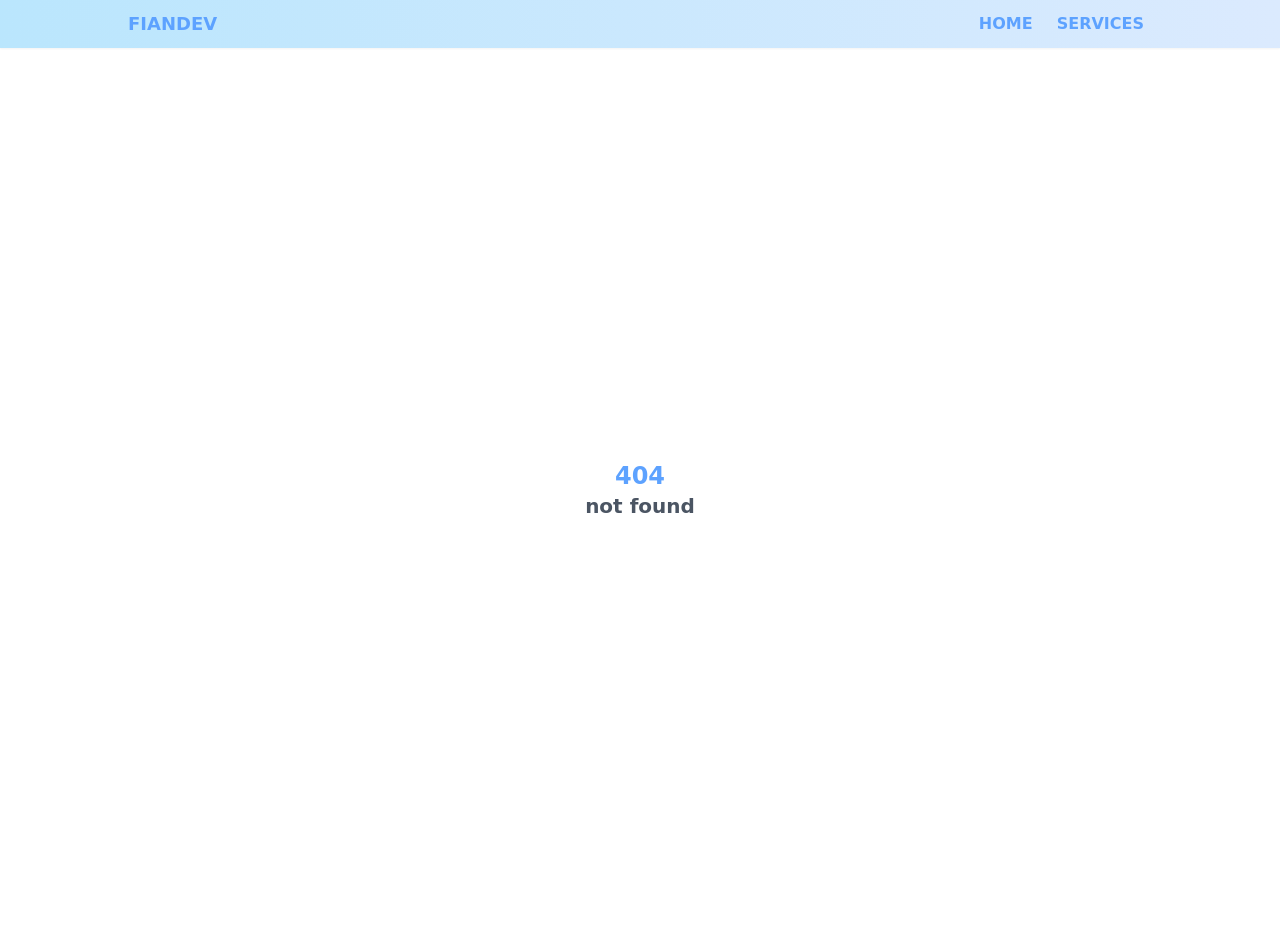
==== index.html @ 85197403 "mwhehe" ====
<!DOCTYPE html>
<html lang="en">
  <head>
    <!-- Google SEO  -->
    <meta name="google-site-verification" content="6JyPQefQInzqKGO1cXqAmDMa7gPZoqFRdjIDSyFkRo8" />

    <!-- Google Tag Manager -->
    <script>(function(w,d,s,l,i){w[l]=w[l]||[];w[l].push({'gtm.start':
    new Date().getTime(),event:'gtm.js'});var f=d.getElementsByTagName(s)[0],
    j=d.createElement(s),dl=l!='dataLayer'?'&l='+l:'';j.async=true;j.src=
    'https://www.googletagmanager.com/gtm.js?id='+i+dl;f.parentNode.insertBefore(j,f);
    })(window,document,'script','dataLayer','GTM-PNHKC77');</script>
    
    <!-- Google tag (gtag.js) -->
    <script async src="https://www.googletagmanager.com/gtag/js?id=G-BK7BMLEF6V"></script>
    <script>
      window.dataLayer = window.dataLayer || [];
      function gtag(){dataLayer.push(arguments);}
      gtag('js', new Date());
    
      gtag('config', 'G-BK7BMLEF6V');
    </script>
    <!-- Primary Meta Tags -->
    <meta charset="utf-8" />
    <meta name="viewport" content="width=device-width, initial-scale=1" />
    <meta name="theme-color" content="#067aff" />
    <meta name="msapplication-navbutton-color" content="#067aff">
    <meta name="apple-mobile-web-app-status-bar-style" content="#067aff">
    <meta name="google" content="nositelinkssearchbox" />
    
    <meta name="keywords" content="fiandev, portfolio, frontend, backend, web developer, developer, coder, programmer, freelancer, Fian">
    <meta name="robots" content="index, follow">
    <meta http-equiv="Content-Type" content="text/html; charset=utf-8">
    <meta name="language" content="english">
    <meta name="revisit-after" content=" days">
    <meta name="author" content="fiandev">
    <meta name="hostname" content="vercel.app">
    <meta name="description" content="Hi everyone, I'm Fian junior software engineer and fullstack web developer from Indonesia 🇮🇩, I'm very interested in the world of programming, my favorite language is javascript, Python, And PHP.">
    
    <!-- Open Graph / Facebook -->
    <meta property="og:site_name" content="fiandev portfolio">
    <meta property="og:title" content="fiandev portfolio">
    <meta property="og:type" content="website">
    <meta property="og:url" content="https://fiandev.vercel.app/">
    
    <!-- Facebook Meta Tags -->
    <meta property="og:description" content="Hi everyone, I'm Fian junior software engineer and fullstack web developer from Indonesia 🇮🇩, I'm very interested in the world of programming, my favorite language is javascript, Python, And PHP.">
    <meta property="og:image" content="https://fiandev.vercel.app/graph.png">
  
    <!-- Twitter Meta Tags -->
    <meta name="twitter:card" content="summary_large_image">
    <meta property="twitter:domain" content="fiandev.vercel.app">
    <meta property="twitter:url" content="https://fiandev.vercel.app">
    <meta name="twitter:title" content="fiandev portfolio">
    <meta name="twitter:description" content="Hi everyone, I'm Fian junior software engineer and fullstack web developer from Indonesia 🇮🇩, I'm very interested in the world of programming, my favorite language is javascript, Python, And PHP.">
    <meta name="twitter:image" content="https://fiandev.vercel.app/graph.png">
  
    <!-- Meta Tags Generated via https://www.opengraph.xyz -->
    <meta property="og:image:secure_url" content="https://fiandev.vercel.app/graph.png">
    <meta property="og:image:alt" content="fiandev photo's">
    <meta property="article:section" content="portfolio">
    <meta property="article:author" content="fiandev">
    <meta property="article:tag" content="fiandev">
    
    <!-- Preconnect -->
    <link rel="preconnect" href="https://www.google.com" crossorigin>
    <link rel="preconnect" href="https://fonts.google.com" crossorigin>
  
    <link rel="preconnect" href="https://www.google-analytics.com" crossorigin>
    <link rel="preconnect" href="https://www.googletagmanager.com" crossorigin>
    <link rel="preconnect" href="https://stats-g-doubleclick.net" crossorigin>
    
    <link rel="dns-prefetch" href="https://www.google-analytics.com">
    <link rel="dns-prefetch" href="https://www.google.com">
    
    <link rel="canonical" href="https://fiandev.vercel.app/">
    <link rel="search" type="application/opensearchdescription+xml" href="/opensearch.xml" title="fiandev portfolio">
  
    <!-- Icons -->
    <link rel="apple-touch-icon" sizes="180x180" href="/apple-touch-icon.png">
    <link rel="icon" type="image/png" sizes="32x32" href="/favicon-32x32.png">
    <link rel="icon" type="image/png" sizes="16x16" href="/favicon-16x16.png">
    
    <!-- itemprop -->
    <meta itemprop="image" content="https://fiandev.vercel.app/graph.png">
    <meta itemprop="name" content="fiandev portfolio">
    
    <!-- Manifest -->
    <link rel="manifest" href="/manifest.json" />
    
    <!-- Title -->
    <title>fiandev portfolio</title>
    <script type="module" crossorigin src="/assets/index-4e263908.js"></script>
    <link rel="stylesheet" href="/assets/index-3f063b8d.css">
  </head>
  <body>
    <noscript>You need to enable JavaScript to run this app.</noscript>
    <div id="root"></div>
    
  </body>
</html>
---- assets/index-3f063b8d.css ----
*,:before,:after{box-sizing:border-box;border-width:0;border-style:solid;border-color:#e5e7eb}:before,:after{--tw-content: ""}html{line-height:1.5;-webkit-text-size-adjust:100%;tab-size:4;font-family:ui-sans-serif,system-ui,-apple-system,BlinkMacSystemFont,Segoe UI,Roboto,Helvetica Neue,Arial,Noto Sans,sans-serif,"Apple Color Emoji","Segoe UI Emoji",Segoe UI Symbol,"Noto Color Emoji";-webkit-font-feature-settings:normal;font-feature-settings:normal}body{margin:0;line-height:inherit}hr{height:0;color:inherit;border-top-width:1px}abbr:where([title]){-webkit-text-decoration:underline dotted;text-decoration:underline dotted}h1,h2,h3,h4,h5,h6{font-size:inherit;font-weight:inherit}a{color:inherit;text-decoration:inherit}b,strong{font-weight:bolder}code,kbd,samp,pre{font-family:ui-monospace,SFMono-Regular,Menlo,Monaco,Consolas,Liberation Mono,Courier New,monospace;font-size:1em}small{font-size:80%}sub,sup{font-size:75%;line-height:0;position:relative;vertical-align:baseline}sub{bottom:-.25em}sup{top:-.5em}table{text-indent:0;border-color:inherit;border-collapse:collapse}button,input,optgroup,select,textarea{font-family:inherit;font-size:100%;font-weight:inherit;line-height:inherit;color:inherit;margin:0;padding:0}button,select{text-transform:none}button,[type=button],[type=reset],[type=submit]{-webkit-appearance:button;background-color:transparent;background-image:none}:-moz-focusring{outline:auto}:-moz-ui-invalid{box-shadow:none}progress{vertical-align:baseline}::-webkit-inner-spin-button,::-webkit-outer-spin-button{height:auto}[type=search]{-webkit-appearance:textfield;outline-offset:-2px}::-webkit-search-decoration{-webkit-appearance:none}::-webkit-file-upload-button{-webkit-appearance:button;font:inherit}summary{display:list-item}blockquote,dl,dd,h1,h2,h3,h4,h5,h6,hr,figure,p,pre{margin:0}fieldset{margin:0;padding:0}legend{padding:0}ol,ul,menu{list-style:none;margin:0;padding:0}textarea{resize:vertical}input::-webkit-input-placeholder,textarea::-webkit-input-placeholder{opacity:1;color:#9ca3af}input::placeholder,textarea::placeholder{opacity:1;color:#9ca3af}button,[role=button]{cursor:pointer}:disabled{cursor:default}img,svg,video,canvas,audio,iframe,embed,object{display:block;vertical-align:middle}img,video{max-width:100%;height:auto}[hidden]{display:none}.nav-link{border-radius:.375rem;--tw-bg-opacity: 1;background-color:rgb(224 242 254 / var(--tw-bg-opacity));background-color:transparent;--tw-text-opacity: 1;color:rgb(93 162 255 / var(--tw-text-opacity))}.dark .nav-link{background-color:transparent;--tw-text-opacity: 1;color:rgb(241 245 249 / var(--tw-text-opacity))}.nav-link:hover{--tw-text-opacity: 1;color:rgb(7 89 133 / var(--tw-text-opacity))}.dark .nav-link:hover{--tw-text-opacity: 1;color:rgb(241 245 249 / var(--tw-text-opacity))}.nav-link-active{border-radius:.375rem;--tw-text-opacity: 1;color:rgb(7 89 133 / var(--tw-text-opacity))}.dark .nav-link-active{--tw-bg-opacity: 1;background-color:rgb(56 189 248 / var(--tw-bg-opacity));--tw-text-opacity: 1;color:rgb(241 245 249 / var(--tw-text-opacity))}.dark .nav-link-active:hover{--tw-text-opacity: 1;color:rgb(241 245 249 / var(--tw-text-opacity))}*,:before,:after{--tw-border-spacing-x: 0;--tw-border-spacing-y: 0;--tw-translate-x: 0;--tw-translate-y: 0;--tw-rotate: 0;--tw-skew-x: 0;--tw-skew-y: 0;--tw-scale-x: 1;--tw-scale-y: 1;--tw-pan-x: ;--tw-pan-y: ;--tw-pinch-zoom: ;--tw-scroll-snap-strictness: proximity;--tw-ordinal: ;--tw-slashed-zero: ;--tw-numeric-figure: ;--tw-numeric-spacing: ;--tw-numeric-fraction: ;--tw-ring-inset: ;--tw-ring-offset-width: 0px;--tw-ring-offset-color: #fff;--tw-ring-color: rgb(59 130 246 / .5);--tw-ring-offset-shadow: 0 0 #0000;--tw-ring-shadow: 0 0 #0000;--tw-shadow: 0 0 #0000;--tw-shadow-colored: 0 0 #0000;--tw-blur: ;--tw-brightness: ;--tw-contrast: ;--tw-grayscale: ;--tw-hue-rotate: ;--tw-invert: ;--tw-saturate: ;--tw-sepia: ;--tw-drop-shadow: ;--tw-backdrop-blur: ;--tw-backdrop-brightness: ;--tw-backdrop-contrast: ;--tw-backdrop-grayscale: ;--tw-backdrop-hue-rotate: ;--tw-backdrop-invert: ;--tw-backdrop-opacity: ;--tw-backdrop-saturate: ;--tw-backdrop-sepia: }::-webkit-backdrop{--tw-border-spacing-x: 0;--tw-border-spacing-y: 0;--tw-translate-x: 0;--tw-translate-y: 0;--tw-rotate: 0;--tw-skew-x: 0;--tw-skew-y: 0;--tw-scale-x: 1;--tw-scale-y: 1;--tw-pan-x: ;--tw-pan-y: ;--tw-pinch-zoom: ;--tw-scroll-snap-strictness: proximity;--tw-ordinal: ;--tw-slashed-zero: ;--tw-numeric-figure: ;--tw-numeric-spacing: ;--tw-numeric-fraction: ;--tw-ring-inset: ;--tw-ring-offset-width: 0px;--tw-ring-offset-color: #fff;--tw-ring-color: rgb(59 130 246 / .5);--tw-ring-offset-shadow: 0 0 #0000;--tw-ring-shadow: 0 0 #0000;--tw-shadow: 0 0 #0000;--tw-shadow-colored: 0 0 #0000;--tw-blur: ;--tw-brightness: ;--tw-contrast: ;--tw-grayscale: ;--tw-hue-rotate: ;--tw-invert: ;--tw-saturate: ;--tw-sepia: ;--tw-drop-shadow: ;--tw-backdrop-blur: ;--tw-backdrop-brightness: ;--tw-backdrop-contrast: ;--tw-backdrop-grayscale: ;--tw-backdrop-hue-rotate: ;--tw-backdrop-invert: ;--tw-backdrop-opacity: ;--tw-backdrop-saturate: ;--tw-backdrop-sepia: }::backdrop{--tw-border-spacing-x: 0;--tw-border-spacing-y: 0;--tw-translate-x: 0;--tw-translate-y: 0;--tw-rotate: 0;--tw-skew-x: 0;--tw-skew-y: 0;--tw-scale-x: 1;--tw-scale-y: 1;--tw-pan-x: ;--tw-pan-y: ;--tw-pinch-zoom: ;--tw-scroll-snap-strictness: proximity;--tw-ordinal: ;--tw-slashed-zero: ;--tw-numeric-figure: ;--tw-numeric-spacing: ;--tw-numeric-fraction: ;--tw-ring-inset: ;--tw-ring-offset-width: 0px;--tw-ring-offset-color: #fff;--tw-ring-color: rgb(59 130 246 / .5);--tw-ring-offset-shadow: 0 0 #0000;--tw-ring-shadow: 0 0 #0000;--tw-shadow: 0 0 #0000;--tw-shadow-colored: 0 0 #0000;--tw-blur: ;--tw-brightness: ;--tw-contrast: ;--tw-grayscale: ;--tw-hue-rotate: ;--tw-invert: ;--tw-saturate: ;--tw-sepia: ;--tw-drop-shadow: ;--tw-backdrop-blur: ;--tw-backdrop-brightness: ;--tw-backdrop-contrast: ;--tw-backdrop-grayscale: ;--tw-backdrop-hue-rotate: ;--tw-backdrop-invert: ;--tw-backdrop-opacity: ;--tw-backdrop-saturate: ;--tw-backdrop-sepia: }.container{width:100%}@media (min-width: 640px){.container{max-width:640px}}@media (min-width: 768px){.container{max-width:768px}}@media (min-width: 1024px){.container{max-width:1024px}}@media (min-width: 1280px){.container{max-width:1280px}}@media (min-width: 1536px){.container{max-width:1536px}}.fixed{position:fixed}.absolute{position:absolute}.relative{position:relative}.inset-0{top:0px;right:0px;bottom:0px;left:0px}.inset-x-0{left:0px;right:0px}.bottom-0{bottom:0px}.bottom-2{bottom:.5rem}.right-2{right:.5rem}.top-0{top:0px}.z-10{z-index:10}.z-20{z-index:20}.z-\[999\]{z-index:999}.m-0{margin:0}.mx-4{margin-left:1rem;margin-right:1rem}.my-0{margin-top:0;margin-bottom:0}.block{display:block}.inline-block{display:inline-block}.inline{display:inline}.flex{display:flex}.grid{display:grid}.hidden{display:none}.h-0{height:0px}.h-0\.5{height:.125rem}.h-12{height:3rem}.h-24{height:6rem}.h-36{height:9rem}.h-4{height:1rem}.h-40{height:10rem}.h-48{height:12rem}.h-5{height:1.25rem}.h-6{height:1.5rem}.h-64{height:16rem}.h-72{height:18rem}.h-8{height:2rem}.h-fit{height:-webkit-fit-content;height:-moz-fit-content;height:fit-content}.h-full{height:100%}.h-max{height:-webkit-max-content;height:max-content}.h-screen{height:100vh}.max-h-0{max-height:0px}.max-h-12{max-height:3rem}.max-h-48{max-height:12rem}.max-h-6{max-height:1.5rem}.max-h-fit{max-height:-webkit-fit-content;max-height:-moz-fit-content;max-height:fit-content}.min-h-\[40vh\]{min-height:40vh}.min-h-screen{min-height:100vh}.w-12{width:3rem}.w-24{width:6rem}.w-28{width:7rem}.w-4{width:1rem}.w-48{width:12rem}.w-5{width:1.25rem}.w-52{width:13rem}.w-6{width:1.5rem}.w-8{width:2rem}.w-fit{width:-webkit-fit-content;width:-moz-fit-content;width:fit-content}.w-full{width:100%}.w-max{width:-webkit-max-content;width:max-content}.w-screen{width:100vw}.max-w-fit{max-width:-webkit-fit-content;max-width:-moz-fit-content;max-width:fit-content}.flex-shrink-0,.shrink-0{flex-shrink:0}.origin-bottom-left{-webkit-transform-origin:bottom left;transform-origin:bottom left}.origin-center{-webkit-transform-origin:center;transform-origin:center}.origin-top-left{-webkit-transform-origin:top left;transform-origin:top left}.rotate-180{--tw-rotate: 180deg;-webkit-transform:translate(var(--tw-translate-x),var(--tw-translate-y)) rotate(var(--tw-rotate)) skewX(var(--tw-skew-x)) skewY(var(--tw-skew-y)) scaleX(var(--tw-scale-x)) scaleY(var(--tw-scale-y));transform:translate(var(--tw-translate-x),var(--tw-translate-y)) rotate(var(--tw-rotate)) skew(var(--tw-skew-x)) skewY(var(--tw-skew-y)) scaleX(var(--tw-scale-x)) scaleY(var(--tw-scale-y))}.rotate-45{--tw-rotate: 45deg;-webkit-transform:translate(var(--tw-translate-x),var(--tw-translate-y)) rotate(var(--tw-rotate)) skewX(var(--tw-skew-x)) skewY(var(--tw-skew-y)) scaleX(var(--tw-scale-x)) scaleY(var(--tw-scale-y));transform:translate(var(--tw-translate-x),var(--tw-translate-y)) rotate(var(--tw-rotate)) skew(var(--tw-skew-x)) skewY(var(--tw-skew-y)) scaleX(var(--tw-scale-x)) scaleY(var(--tw-scale-y))}.rotate-\[-45deg\]{--tw-rotate: -45deg;-webkit-transform:translate(var(--tw-translate-x),var(--tw-translate-y)) rotate(var(--tw-rotate)) skewX(var(--tw-skew-x)) skewY(var(--tw-skew-y)) scaleX(var(--tw-scale-x)) scaleY(var(--tw-scale-y));transform:translate(var(--tw-translate-x),var(--tw-translate-y)) rotate(var(--tw-rotate)) skew(var(--tw-skew-x)) skewY(var(--tw-skew-y)) scaleX(var(--tw-scale-x)) scaleY(var(--tw-scale-y))}.scale-0{--tw-scale-x: 0;--tw-scale-y: 0;-webkit-transform:translate(var(--tw-translate-x),var(--tw-translate-y)) rotate(var(--tw-rotate)) skewX(var(--tw-skew-x)) skewY(var(--tw-skew-y)) scaleX(var(--tw-scale-x)) scaleY(var(--tw-scale-y));transform:translate(var(--tw-translate-x),var(--tw-translate-y)) rotate(var(--tw-rotate)) skew(var(--tw-skew-x)) skewY(var(--tw-skew-y)) scaleX(var(--tw-scale-x)) scaleY(var(--tw-scale-y))}.scale-100{--tw-scale-x: 1;--tw-scale-y: 1;-webkit-transform:translate(var(--tw-translate-x),var(--tw-translate-y)) rotate(var(--tw-rotate)) skewX(var(--tw-skew-x)) skewY(var(--tw-skew-y)) scaleX(var(--tw-scale-x)) scaleY(var(--tw-scale-y));transform:translate(var(--tw-translate-x),var(--tw-translate-y)) rotate(var(--tw-rotate)) skew(var(--tw-skew-x)) skewY(var(--tw-skew-y)) scaleX(var(--tw-scale-x)) scaleY(var(--tw-scale-y))}.scale-y-0{--tw-scale-y: 0;-webkit-transform:translate(var(--tw-translate-x),var(--tw-translate-y)) rotate(var(--tw-rotate)) skewX(var(--tw-skew-x)) skewY(var(--tw-skew-y)) scaleX(var(--tw-scale-x)) scaleY(var(--tw-scale-y));transform:translate(var(--tw-translate-x),var(--tw-translate-y)) rotate(var(--tw-rotate)) skew(var(--tw-skew-x)) skewY(var(--tw-skew-y)) scaleX(var(--tw-scale-x)) scaleY(var(--tw-scale-y))}.transform{-webkit-transform:translate(var(--tw-translate-x),var(--tw-translate-y)) rotate(var(--tw-rotate)) skewX(var(--tw-skew-x)) skewY(var(--tw-skew-y)) scaleX(var(--tw-scale-x)) scaleY(var(--tw-scale-y));transform:translate(var(--tw-translate-x),var(--tw-translate-y)) rotate(var(--tw-rotate)) skew(var(--tw-skew-x)) skewY(var(--tw-skew-y)) scaleX(var(--tw-scale-x)) scaleY(var(--tw-scale-y))}@-webkit-keyframes bounce{0%,to{-webkit-transform:translateY(-25%);transform:translateY(-25%);-webkit-animation-timing-function:cubic-bezier(.8,0,1,1);animation-timing-function:cubic-bezier(.8,0,1,1)}50%{-webkit-transform:none;transform:none;-webkit-animation-timing-function:cubic-bezier(0,0,.2,1);animation-timing-function:cubic-bezier(0,0,.2,1)}}.animate-bounce{-webkit-animation:bounce 1s infinite;animation:bounce 1s infinite}@-webkit-keyframes fadeInLeft{0%{translate:translateX(-60%);opacity:0}to{translate:translate(0);opacity:1}}@keyframes fadeInLeft{0%{translate:translateX(-60%);opacity:0}to{translate:translate(0);opacity:1}}.animate-fadeInLeft{-webkit-animation:fadeInLeft 1s ease-in-out;animation:fadeInLeft 1s ease-in-out}@-webkit-keyframes fadeInRight{0%{translate:translateX(60%);opacity:0}to{translate:translate(0);opacity:1}}@keyframes fadeInRight{0%{translate:translateX(60%);opacity:0}to{translate:translate(0);opacity:1}}.animate-fadeInRight{-webkit-animation:fadeInRight 1s ease-in-out;animation:fadeInRight 1s ease-in-out}.animate-none{-webkit-animation:none;animation:none}@-webkit-keyframes pulse{50%{opacity:.5}}.animate-pulse{-webkit-animation:pulse 2s cubic-bezier(.4,0,.6,1) infinite;animation:pulse 2s cubic-bezier(.4,0,.6,1) infinite}@-webkit-keyframes spin{to{-webkit-transform:rotate(360deg);transform:rotate(360deg)}}@keyframes spin{to{-webkit-transform:rotate(360deg);transform:rotate(360deg)}}.animate-spin{-webkit-animation:spin 1s linear infinite;animation:spin 1s linear infinite}.resize{resize:both}.grid-cols-2{grid-template-columns:repeat(2,minmax(0,1fr))}.flex-col{flex-direction:column}.place-items-center{place-items:center}.items-start{align-items:flex-start}.items-center{align-items:center}.justify-start{justify-content:flex-start}.justify-end{justify-content:flex-end}.justify-center{justify-content:center}.justify-between{justify-content:space-between}.gap-0{gap:0px}.gap-0\.5{gap:.125rem}.gap-1{gap:.25rem}.gap-2{gap:.5rem}.gap-3{gap:.75rem}.gap-4{gap:1rem}.self-end{align-self:flex-end}.overflow-hidden{overflow:hidden}.overflow-scroll{overflow:scroll}.overflow-y-hidden{overflow-y:hidden}.overflow-y-scroll{overflow-y:scroll}.scroll-smooth{scroll-behavior:smooth}.truncate{overflow:hidden;text-overflow:ellipsis;white-space:nowrap}.rounded-2xl{border-radius:1rem}.rounded-full{border-radius:9999px}.rounded-lg{border-radius:.5rem}.rounded-md{border-radius:.375rem}.rounded-sm{border-radius:.125rem}.border{border-width:1px}.border-0{border-width:0px}.border-2{border-width:2px}.border-r-2{border-right-width:2px}.border-main{--tw-border-opacity: 1;border-color:rgb(93 162 255 / var(--tw-border-opacity))}.border-sky-100{--tw-border-opacity: 1;border-color:rgb(224 242 254 / var(--tw-border-opacity))}.border-sky-400{--tw-border-opacity: 1;border-color:rgb(56 189 248 / var(--tw-border-opacity))}.border-slate-50{--tw-border-opacity: 1;border-color:rgb(248 250 252 / var(--tw-border-opacity))}.bg-blue-400{--tw-bg-opacity: 1;background-color:rgb(96 165 250 / var(--tw-bg-opacity))}.bg-blue-500{--tw-bg-opacity: 1;background-color:rgb(59 130 246 / var(--tw-bg-opacity))}.bg-blue-600{--tw-bg-opacity: 1;background-color:rgb(37 99 235 / var(--tw-bg-opacity))}.bg-main{--tw-bg-opacity: 1;background-color:rgb(93 162 255 / var(--tw-bg-opacity))}.bg-rose-500{--tw-bg-opacity: 1;background-color:rgb(244 63 94 / var(--tw-bg-opacity))}.bg-rose-600{--tw-bg-opacity: 1;background-color:rgb(225 29 72 / var(--tw-bg-opacity))}.bg-sky-400{--tw-bg-opacity: 1;background-color:rgb(56 189 248 / var(--tw-bg-opacity))}.bg-sky-600{--tw-bg-opacity: 1;background-color:rgb(2 132 199 / var(--tw-bg-opacity))}.bg-slate-100{--tw-bg-opacity: 1;background-color:rgb(241 245 249 / var(--tw-bg-opacity))}.bg-slate-200{--tw-bg-opacity: 1;background-color:rgb(226 232 240 / var(--tw-bg-opacity))}.bg-slate-400{--tw-bg-opacity: 1;background-color:rgb(148 163 184 / var(--tw-bg-opacity))}.bg-slate-50{--tw-bg-opacity: 1;background-color:rgb(248 250 252 / var(--tw-bg-opacity))}.bg-transparent{background-color:transparent}.bg-white{--tw-bg-opacity: 1;background-color:rgb(255 255 255 / var(--tw-bg-opacity))}.bg-gradient-to-b{background-image:linear-gradient(to bottom,var(--tw-gradient-stops))}.bg-gradient-to-r{background-image:linear-gradient(to right,var(--tw-gradient-stops))}.bg-gradient-to-t{background-image:linear-gradient(to top,var(--tw-gradient-stops))}.from-blue-400{--tw-gradient-from: #60a5fa;--tw-gradient-to: rgb(96 165 250 / 0);--tw-gradient-stops: var(--tw-gradient-from), var(--tw-gradient-to)}.from-sky-100{--tw-gradient-from: #e0f2fe;--tw-gradient-to: rgb(224 242 254 / 0);--tw-gradient-stops: var(--tw-gradient-from), var(--tw-gradient-to)}.from-sky-200{--tw-gradient-from: #bae6fd;--tw-gradient-to: rgb(186 230 253 / 0);--tw-gradient-stops: var(--tw-gradient-from), var(--tw-gradient-to)}.from-sky-500{--tw-gradient-from: #0ea5e9;--tw-gradient-to: rgb(14 165 233 / 0);--tw-gradient-stops: var(--tw-gradient-from), var(--tw-gradient-to)}.to-blue-100{--tw-gradient-to: #dbeafe}.to-sky-600{--tw-gradient-to: #0284c7}.to-slate-50{--tw-gradient-to: #f8fafc}.to-violet-400{--tw-gradient-to: #a78bfa}.bg-fixed{background-attachment:fixed}.bg-clip-text{-webkit-background-clip:text;background-clip:text}.fill-main{fill:#5da2ff}.fill-sky-100{fill:#e0f2fe}.fill-slate-50{fill:#f8fafc}.p-0{padding:0}.p-2{padding:.5rem}.p-4{padding:1rem}.p-8{padding:2rem}.px-2{padding-left:.5rem;padding-right:.5rem}.px-3{padding-left:.75rem;padding-right:.75rem}.px-4{padding-left:1rem;padding-right:1rem}.py-1{padding-top:.25rem;padding-bottom:.25rem}.py-2{padding-top:.5rem;padding-bottom:.5rem}.py-2\.5{padding-top:.625rem;padding-bottom:.625rem}.py-4{padding-top:1rem;padding-bottom:1rem}.py-5{padding-top:1.25rem;padding-bottom:1.25rem}.py-8{padding-top:2rem;padding-bottom:2rem}.pt-10{padding-top:2.5rem}.pt-2{padding-top:.5rem}.pt-8{padding-top:2rem}.text-center{text-align:center}.font-mono{font-family:ui-monospace,SFMono-Regular,Menlo,Monaco,Consolas,Liberation Mono,Courier New,monospace}.font-sans{font-family:ui-sans-serif,system-ui,-apple-system,BlinkMacSystemFont,Segoe UI,Roboto,Helvetica Neue,Arial,Noto Sans,sans-serif,"Apple Color Emoji","Segoe UI Emoji",Segoe UI Symbol,"Noto Color Emoji"}.font-serif{font-family:ui-serif,Georgia,Cambria,Times New Roman,Times,serif}.text-3xl{font-size:1.875rem;line-height:2.25rem}.text-\[\.8rem\]{font-size:.8rem}.text-lg{font-size:1.125rem;line-height:1.75rem}.text-sm{font-size:.875rem;line-height:1.25rem}.text-xl{font-size:1.25rem;line-height:1.75rem}.text-xs{font-size:.75rem;line-height:1rem}.font-bold{font-weight:700}.font-light{font-weight:300}.font-normal{font-weight:400}.font-semibold{font-weight:600}.uppercase{text-transform:uppercase}.lowercase{text-transform:lowercase}.capitalize{text-transform:capitalize}.text-blue-400{--tw-text-opacity: 1;color:rgb(96 165 250 / var(--tw-text-opacity))}.text-gray-100{--tw-text-opacity: 1;color:rgb(243 244 246 / var(--tw-text-opacity))}.text-gray-400{--tw-text-opacity: 1;color:rgb(156 163 175 / var(--tw-text-opacity))}.text-gray-600{--tw-text-opacity: 1;color:rgb(75 85 99 / var(--tw-text-opacity))}.text-gray-800{--tw-text-opacity: 1;color:rgb(31 41 55 / var(--tw-text-opacity))}.text-main{--tw-text-opacity: 1;color:rgb(93 162 255 / var(--tw-text-opacity))}.text-rose-400{--tw-text-opacity: 1;color:rgb(251 113 133 / var(--tw-text-opacity))}.text-rose-500{--tw-text-opacity: 1;color:rgb(244 63 94 / var(--tw-text-opacity))}.text-sky-800{--tw-text-opacity: 1;color:rgb(7 89 133 / var(--tw-text-opacity))}.text-slate-100{--tw-text-opacity: 1;color:rgb(241 245 249 / var(--tw-text-opacity))}.text-slate-400{--tw-text-opacity: 1;color:rgb(148 163 184 / var(--tw-text-opacity))}.text-slate-50{--tw-text-opacity: 1;color:rgb(248 250 252 / var(--tw-text-opacity))}.text-slate-600{--tw-text-opacity: 1;color:rgb(71 85 105 / var(--tw-text-opacity))}.text-slate-800{--tw-text-opacity: 1;color:rgb(30 41 59 / var(--tw-text-opacity))}.text-transparent{color:transparent}.placeholder-main::-webkit-input-placeholder{--tw-placeholder-opacity: 1;color:rgb(93 162 255 / var(--tw-placeholder-opacity))}.placeholder-main::placeholder{--tw-placeholder-opacity: 1;color:rgb(93 162 255 / var(--tw-placeholder-opacity))}.placeholder-rose-500::-webkit-input-placeholder{--tw-placeholder-opacity: 1;color:rgb(244 63 94 / var(--tw-placeholder-opacity))}.placeholder-rose-500::placeholder{--tw-placeholder-opacity: 1;color:rgb(244 63 94 / var(--tw-placeholder-opacity))}.opacity-10{opacity:.1}.opacity-20{opacity:.2}.opacity-30{opacity:.3}.opacity-60{opacity:.6}.opacity-80{opacity:.8}.shadow-lg{--tw-shadow: 0 10px 15px -3px rgb(0 0 0 / .1), 0 4px 6px -4px rgb(0 0 0 / .1);--tw-shadow-colored: 0 10px 15px -3px var(--tw-shadow-color), 0 4px 6px -4px var(--tw-shadow-color);box-shadow:var(--tw-ring-offset-shadow, 0 0 #0000),var(--tw-ring-shadow, 0 0 #0000),var(--tw-shadow)}.shadow-md{--tw-shadow: 0 4px 6px -1px rgb(0 0 0 / .1), 0 2px 4px -2px rgb(0 0 0 / .1);--tw-shadow-colored: 0 4px 6px -1px var(--tw-shadow-color), 0 2px 4px -2px var(--tw-shadow-color);box-shadow:var(--tw-ring-offset-shadow, 0 0 #0000),var(--tw-ring-shadow, 0 0 #0000),var(--tw-shadow)}.shadow-sm{--tw-shadow: 0 1px 2px 0 rgb(0 0 0 / .05);--tw-shadow-colored: 0 1px 2px 0 var(--tw-shadow-color);box-shadow:var(--tw-ring-offset-shadow, 0 0 #0000),var(--tw-ring-shadow, 0 0 #0000),var(--tw-shadow)}.shadow-gray-900{--tw-shadow-color: #111827;--tw-shadow: var(--tw-shadow-colored)}.outline{outline-style:solid}.outline-0{outline-width:0px}.outline-blue-200{outline-color:#bfdbfe}.outline-gray-400{outline-color:#9ca3af}.outline-inherit{outline-color:inherit}.outline-main{outline-color:#5da2ff}.outline-rose-400{outline-color:#fb7185}.backdrop-blur-sm{--tw-backdrop-blur: blur(4px);-webkit-backdrop-filter:var(--tw-backdrop-blur) var(--tw-backdrop-brightness) var(--tw-backdrop-contrast) var(--tw-backdrop-grayscale) var(--tw-backdrop-hue-rotate) var(--tw-backdrop-invert) var(--tw-backdrop-opacity) var(--tw-backdrop-saturate) var(--tw-backdrop-sepia);backdrop-filter:var(--tw-backdrop-blur) var(--tw-backdrop-brightness) var(--tw-backdrop-contrast) var(--tw-backdrop-grayscale) var(--tw-backdrop-hue-rotate) var(--tw-backdrop-invert) var(--tw-backdrop-opacity) var(--tw-backdrop-saturate) var(--tw-backdrop-sepia)}.transition{transition-property:color,background-color,border-color,text-decoration-color,fill,stroke,opacity,box-shadow,-webkit-transform,-webkit-filter,-webkit-backdrop-filter;transition-property:color,background-color,border-color,text-decoration-color,fill,stroke,opacity,box-shadow,transform,filter,backdrop-filter;transition-property:color,background-color,border-color,text-decoration-color,fill,stroke,opacity,box-shadow,transform,filter,backdrop-filter,-webkit-transform,-webkit-filter,-webkit-backdrop-filter;transition-timing-function:cubic-bezier(.4,0,.2,1);transition-duration:.15s}.transition-all{transition-property:all;transition-timing-function:cubic-bezier(.4,0,.2,1);transition-duration:.15s}.transition-transform{transition-property:-webkit-transform;transition-property:transform;transition-property:transform,-webkit-transform;transition-timing-function:cubic-bezier(.4,0,.2,1);transition-duration:.15s}.delay-100{transition-delay:.1s}.delay-200{transition-delay:.2s}.duration-100{transition-duration:.1s}.duration-1000{transition-duration:1s}.duration-500{transition-duration:.5s}.no-scrollbar::-webkit-scrollbar{display:none}.no-scrollbar{-ms-overflow-style:none;scrollbar-width:none}.preview-content *{background:transparent!important;color:#c7c7c8!important;border:solid 0px!important}.preview-content *{-webkit-animation:pulse 2s cubic-bezier(.4,0,.6,1) infinite;animation:pulse 2s cubic-bezier(.4,0,.6,1) infinite;background-color:transparent}.preview-content h1,.preview-content p,.preview-content a,.preview-content img{background:#c7c7c8!important}@keyframes pulse{50%{opacity:.5}}.preview-content img{-webkit-animation:pulse 2s cubic-bezier(.4,0,.6,1) infinite;animation:pulse 2s cubic-bezier(.4,0,.6,1) infinite}section{display:flex;flex-direction:column;align-items:center}b,strong{font-weight:700}.group\/item:hover .group-hover\/item\:font-outline-0{-webkit-text-stroke:0px #ffffff}.before\:absolute:before{content:var(--tw-content);position:absolute}.before\:inset-0:before{content:var(--tw-content);top:0px;right:0px;bottom:0px;left:0px}.before\:flex:before{content:var(--tw-content);display:flex}.before\:-skew-y-3:before{content:var(--tw-content);--tw-skew-y: -3deg;-webkit-transform:translate(var(--tw-translate-x),var(--tw-translate-y)) rotate(var(--tw-rotate)) skewX(var(--tw-skew-x)) skewY(var(--tw-skew-y)) scaleX(var(--tw-scale-x)) scaleY(var(--tw-scale-y));transform:translate(var(--tw-translate-x),var(--tw-translate-y)) rotate(var(--tw-rotate)) skew(var(--tw-skew-x)) skewY(var(--tw-skew-y)) scaleX(var(--tw-scale-x)) scaleY(var(--tw-scale-y))}.before\:items-center:before{content:var(--tw-content);align-items:center}.before\:justify-center:before{content:var(--tw-content);justify-content:center}.before\:bg-blue-600:before{content:var(--tw-content);--tw-bg-opacity: 1;background-color:rgb(37 99 235 / var(--tw-bg-opacity))}.hover\:h-full:hover{height:100%}.hover\:animate-none:hover{-webkit-animation:none;animation:none}.hover\:rounded-full:hover{border-radius:9999px}.hover\:rounded-md:hover{border-radius:.375rem}.hover\:bg-blue-600:hover{--tw-bg-opacity: 1;background-color:rgb(37 99 235 / var(--tw-bg-opacity))}.hover\:bg-sky-400:hover{--tw-bg-opacity: 1;background-color:rgb(56 189 248 / var(--tw-bg-opacity))}.hover\:bg-gradient-to-r:hover{background-image:linear-gradient(to right,var(--tw-gradient-stops))}.hover\:from-blue-600:hover{--tw-gradient-from: #2563eb;--tw-gradient-to: rgb(37 99 235 / 0);--tw-gradient-stops: var(--tw-gradient-from), var(--tw-gradient-to)}.hover\:to-sky-400:hover{--tw-gradient-to: #38bdf8}.hover\:text-xl:hover{font-size:1.25rem;line-height:1.75rem}.hover\:font-bold:hover{font-weight:700}.hover\:font-semibold:hover{font-weight:600}.hover\:text-sky-400:hover{--tw-text-opacity: 1;color:rgb(56 189 248 / var(--tw-text-opacity))}.hover\:underline:hover{text-decoration-line:underline}.hover\:shadow-lg:hover{--tw-shadow: 0 10px 15px -3px rgb(0 0 0 / .1), 0 4px 6px -4px rgb(0 0 0 / .1);--tw-shadow-colored: 0 10px 15px -3px var(--tw-shadow-color), 0 4px 6px -4px var(--tw-shadow-color);box-shadow:var(--tw-ring-offset-shadow, 0 0 #0000),var(--tw-ring-shadow, 0 0 #0000),var(--tw-shadow)}.hover\:shadow-md:hover{--tw-shadow: 0 4px 6px -1px rgb(0 0 0 / .1), 0 2px 4px -2px rgb(0 0 0 / .1);--tw-shadow-colored: 0 4px 6px -1px var(--tw-shadow-color), 0 2px 4px -2px var(--tw-shadow-color);box-shadow:var(--tw-ring-offset-shadow, 0 0 #0000),var(--tw-ring-shadow, 0 0 #0000),var(--tw-shadow)}.hover\:outline-offset-2:hover{outline-offset:2px}.hover\:outline-blue-400:hover{outline-color:#60a5fa}.hover\:outline-blue-600:hover{outline-color:#2563eb}.hover\:outline-gray-800:hover{outline-color:#1f2937}.hover\:outline-main:hover{outline-color:#5da2ff}.hover\:outline-rose-500:hover{outline-color:#f43f5e}.focus\:h-fit:focus{height:-webkit-fit-content;height:-moz-fit-content;height:fit-content}.group\/button:hover .group-hover\/button\:block{display:block}.group\/item:hover .group-hover\/item\:skew-x-3{--tw-skew-x: 3deg;-webkit-transform:translate(var(--tw-translate-x),var(--tw-translate-y)) rotate(var(--tw-rotate)) skewX(var(--tw-skew-x)) skewY(var(--tw-skew-y)) scaleX(var(--tw-scale-x)) scaleY(var(--tw-scale-y));transform:translate(var(--tw-translate-x),var(--tw-translate-y)) rotate(var(--tw-rotate)) skew(var(--tw-skew-x)) skewY(var(--tw-skew-y)) scaleX(var(--tw-scale-x)) scaleY(var(--tw-scale-y))}.group\/button:hover .group-hover\/button\:scale-100,.group\/item:hover .group-hover\/item\:scale-100{--tw-scale-x: 1;--tw-scale-y: 1;-webkit-transform:translate(var(--tw-translate-x),var(--tw-translate-y)) rotate(var(--tw-rotate)) skewX(var(--tw-skew-x)) skewY(var(--tw-skew-y)) scaleX(var(--tw-scale-x)) scaleY(var(--tw-scale-y));transform:translate(var(--tw-translate-x),var(--tw-translate-y)) rotate(var(--tw-rotate)) skew(var(--tw-skew-x)) skewY(var(--tw-skew-y)) scaleX(var(--tw-scale-x)) scaleY(var(--tw-scale-y))}.group\/item:hover .group-hover\/item\:scale-125{--tw-scale-x: 1.25;--tw-scale-y: 1.25;-webkit-transform:translate(var(--tw-translate-x),var(--tw-translate-y)) rotate(var(--tw-rotate)) skewX(var(--tw-skew-x)) skewY(var(--tw-skew-y)) scaleX(var(--tw-scale-x)) scaleY(var(--tw-scale-y));transform:translate(var(--tw-translate-x),var(--tw-translate-y)) rotate(var(--tw-rotate)) skew(var(--tw-skew-x)) skewY(var(--tw-skew-y)) scaleX(var(--tw-scale-x)) scaleY(var(--tw-scale-y))}.group:hover .group-hover\:scale-150{--tw-scale-x: 1.5;--tw-scale-y: 1.5;-webkit-transform:translate(var(--tw-translate-x),var(--tw-translate-y)) rotate(var(--tw-rotate)) skewX(var(--tw-skew-x)) skewY(var(--tw-skew-y)) scaleX(var(--tw-scale-x)) scaleY(var(--tw-scale-y));transform:translate(var(--tw-translate-x),var(--tw-translate-y)) rotate(var(--tw-rotate)) skew(var(--tw-skew-x)) skewY(var(--tw-skew-y)) scaleX(var(--tw-scale-x)) scaleY(var(--tw-scale-y))}.group\/btn:hover .group-hover\/btn\:animate-bounce{-webkit-animation:bounce 1s infinite;animation:bounce 1s infinite}.group\/button:hover .group-hover\/button\:animate-bounce{-webkit-animation:bounce 1s infinite;animation:bounce 1s infinite}@keyframes bounce{0%,to{-webkit-transform:translateY(-25%);transform:translateY(-25%);-webkit-animation-timing-function:cubic-bezier(.8,0,1,1);animation-timing-function:cubic-bezier(.8,0,1,1)}50%{-webkit-transform:none;transform:none;-webkit-animation-timing-function:cubic-bezier(0,0,.2,1);animation-timing-function:cubic-bezier(0,0,.2,1)}}.group\/contact:hover .group-hover\/contact\:animate-bounce{-webkit-animation:bounce 1s infinite;animation:bounce 1s infinite}.group:hover .group-hover\:rounded-md{border-radius:.375rem}.group\/item:hover .group-hover\/item\:bg-main{--tw-bg-opacity: 1;background-color:rgb(93 162 255 / var(--tw-bg-opacity))}.group\/floating:hover .group-hover\/floating\:text-sm{font-size:.875rem;line-height:1.25rem}.group\/floating:hover .group-hover\/floating\:font-light{font-weight:300}.group\/contact:hover .group-hover\/contact\:text-slate-100{--tw-text-opacity: 1;color:rgb(241 245 249 / var(--tw-text-opacity))}.group\/contact:hover .group-hover\/contact\:text-slate-200{--tw-text-opacity: 1;color:rgb(226 232 240 / var(--tw-text-opacity))}.group\/contact:hover .group-hover\/contact\:text-slate-600{--tw-text-opacity: 1;color:rgb(71 85 105 / var(--tw-text-opacity))}.group\/item:hover .group-hover\/item\:text-slate-200{--tw-text-opacity: 1;color:rgb(226 232 240 / var(--tw-text-opacity))}.group:hover .group-hover\:shadow-md{--tw-shadow: 0 4px 6px -1px rgb(0 0 0 / .1), 0 2px 4px -2px rgb(0 0 0 / .1);--tw-shadow-colored: 0 4px 6px -1px var(--tw-shadow-color), 0 2px 4px -2px var(--tw-shadow-color);box-shadow:var(--tw-ring-offset-shadow, 0 0 #0000),var(--tw-ring-shadow, 0 0 #0000),var(--tw-shadow)}.group\/item:hover .group-hover\/item\:blur-sm{--tw-blur: blur(4px);-webkit-filter:var(--tw-blur) var(--tw-brightness) var(--tw-contrast) var(--tw-grayscale) var(--tw-hue-rotate) var(--tw-invert) var(--tw-saturate) var(--tw-sepia) var(--tw-drop-shadow);filter:var(--tw-blur) var(--tw-brightness) var(--tw-contrast) var(--tw-grayscale) var(--tw-hue-rotate) var(--tw-invert) var(--tw-saturate) var(--tw-sepia) var(--tw-drop-shadow)}.dark .dark\:bg-blue-600{--tw-bg-opacity: 1;background-color:rgb(37 99 235 / var(--tw-bg-opacity))}.dark .dark\:bg-main{--tw-bg-opacity: 1;background-color:rgb(93 162 255 / var(--tw-bg-opacity))}.dark .dark\:bg-slate-800{--tw-bg-opacity: 1;background-color:rgb(30 41 59 / var(--tw-bg-opacity))}.dark .dark\:bg-slate-900{--tw-bg-opacity: 1;background-color:rgb(15 23 42 / var(--tw-bg-opacity))}.dark .dark\:from-sky-800{--tw-gradient-from: #075985;--tw-gradient-to: rgb(7 89 133 / 0);--tw-gradient-stops: var(--tw-gradient-from), var(--tw-gradient-to)}.dark .dark\:from-sky-900{--tw-gradient-from: #0c4a6e;--tw-gradient-to: rgb(12 74 110 / 0);--tw-gradient-stops: var(--tw-gradient-from), var(--tw-gradient-to)}.dark .dark\:to-blue-600{--tw-gradient-to: #2563eb}.dark .dark\:to-slate-900{--tw-gradient-to: #0f172a}.dark .dark\:fill-sky-900{fill:#0c4a6e}.dark .dark\:fill-slate-900{fill:#0f172a}.dark .dark\:text-main{--tw-text-opacity: 1;color:rgb(93 162 255 / var(--tw-text-opacity))}.dark .dark\:text-sky-400{--tw-text-opacity: 1;color:rgb(56 189 248 / var(--tw-text-opacity))}.dark .dark\:text-slate-100{--tw-text-opacity: 1;color:rgb(241 245 249 / var(--tw-text-opacity))}.dark .dark\:text-slate-200{--tw-text-opacity: 1;color:rgb(226 232 240 / var(--tw-text-opacity))}.dark .dark\:text-slate-50{--tw-text-opacity: 1;color:rgb(248 250 252 / var(--tw-text-opacity))}.dark .dark\:text-slate-900{--tw-text-opacity: 1;color:rgb(15 23 42 / var(--tw-text-opacity))}.dark .dark\:shadow-slate-100{--tw-shadow-color: #f1f5f9;--tw-shadow: var(--tw-shadow-colored)}.dark .dark\:hover\:bg-slate-900:hover{--tw-bg-opacity: 1;background-color:rgb(15 23 42 / var(--tw-bg-opacity))}.dark .dark\:hover\:outline-slate-50:hover{outline-color:#f8fafc}.dark .group\/contact:hover .dark\:group-hover\/contact\:text-slate-100{--tw-text-opacity: 1;color:rgb(241 245 249 / var(--tw-text-opacity))}@media (min-width: 768px){.md\:relative{position:relative}.md\:grid{display:grid}.md\:min-h-screen{min-height:100vh}.md\:w-1\/2{width:50%}.md\:w-\[80\%\]{width:80%}.md\:w-full{width:100%}.md\:grid-cols-2{grid-template-columns:repeat(2,minmax(0,1fr))}.md\:grid-cols-3{grid-template-columns:repeat(3,minmax(0,1fr))}.md\:place-items-center{place-items:center}.md\:items-center{align-items:center}.md\:justify-center{justify-content:center}.md\:gap-4{gap:1rem}.md\:self-start{align-self:flex-start}.md\:pt-14{padding-top:3.5rem}.md\:text-center{text-align:center}.md\:text-base{font-size:1rem;line-height:1.5rem}.md\:text-lg{font-size:1.125rem;line-height:1.75rem}.md\:text-sm{font-size:.875rem;line-height:1.25rem}}@media (min-width: 1024px){.lg\:absolute{position:absolute}.lg\:top-\[2rem\]{top:2rem}.lg\:mx-0{margin-left:0;margin-right:0}.lg\:hidden{display:none}.lg\:h-12{height:3rem}.lg\:h-72{height:18rem}.lg\:max-h-6{max-height:1.5rem}.lg\:max-h-72{max-height:18rem}.lg\:max-h-fit{max-height:-webkit-fit-content;max-height:-moz-fit-content;max-height:fit-content}.lg\:w-48{width:12rem}.lg\:w-72{width:18rem}.lg\:w-\[60\%\]{width:60%}.lg\:w-auto{width:auto}.lg\:w-fit{width:-webkit-fit-content;width:-moz-fit-content;width:fit-content}.lg\:w-full{width:100%}.lg\:grid-cols-4{grid-template-columns:repeat(4,minmax(0,1fr))}.lg\:grid-cols-5{grid-template-columns:repeat(5,minmax(0,1fr))}.lg\:flex-row{flex-direction:row}.lg\:flex-row-reverse{flex-direction:row-reverse}.lg\:items-start{align-items:flex-start}.lg\:items-center{align-items:center}.lg\:justify-start{justify-content:flex-start}.lg\:justify-end{justify-content:flex-end}.lg\:justify-between{justify-content:space-between}.lg\:gap-2{gap:.5rem}.lg\:gap-4{gap:1rem}.lg\:overflow-y-visible{overflow-y:visible}.lg\:bg-slate-50{--tw-bg-opacity: 1;background-color:rgb(248 250 252 / var(--tw-bg-opacity))}.lg\:px-24{padding-left:6rem;padding-right:6rem}.lg\:px-8{padding-left:2rem;padding-right:2rem}.lg\:px-\[10vw\]{padding-left:10vw;padding-right:10vw}.lg\:py-0{padding-top:0;padding-bottom:0}.lg\:py-8{padding-top:2rem;padding-bottom:2rem}.lg\:pt-10{padding-top:2.5rem}.lg\:text-start{text-align:start}.lg\:text-2xl{font-size:1.5rem;line-height:2rem}.lg\:text-lg{font-size:1.125rem;line-height:1.75rem}.lg\:text-sm{font-size:.875rem;line-height:1.25rem}.lg\:text-xl{font-size:1.25rem;line-height:1.75rem}.lg\:shadow-md{--tw-shadow: 0 4px 6px -1px rgb(0 0 0 / .1), 0 2px 4px -2px rgb(0 0 0 / .1);--tw-shadow-colored: 0 4px 6px -1px var(--tw-shadow-color), 0 2px 4px -2px var(--tw-shadow-color);box-shadow:var(--tw-ring-offset-shadow, 0 0 #0000),var(--tw-ring-shadow, 0 0 #0000),var(--tw-shadow)}.lg\:backdrop-blur-0{--tw-backdrop-blur: blur(0);-webkit-backdrop-filter:var(--tw-backdrop-blur) var(--tw-backdrop-brightness) var(--tw-backdrop-contrast) var(--tw-backdrop-grayscale) var(--tw-backdrop-hue-rotate) var(--tw-backdrop-invert) var(--tw-backdrop-opacity) var(--tw-backdrop-saturate) var(--tw-backdrop-sepia);backdrop-filter:var(--tw-backdrop-blur) var(--tw-backdrop-brightness) var(--tw-backdrop-contrast) var(--tw-backdrop-grayscale) var(--tw-backdrop-hue-rotate) var(--tw-backdrop-invert) var(--tw-backdrop-opacity) var(--tw-backdrop-saturate) var(--tw-backdrop-sepia)}}@media (min-width: 1280px){.xl\:justify-center{justify-content:center}.xl\:text-2xl{font-size:1.5rem;line-height:2rem}.xl\:text-xl{font-size:1.25rem;line-height:1.75rem}}
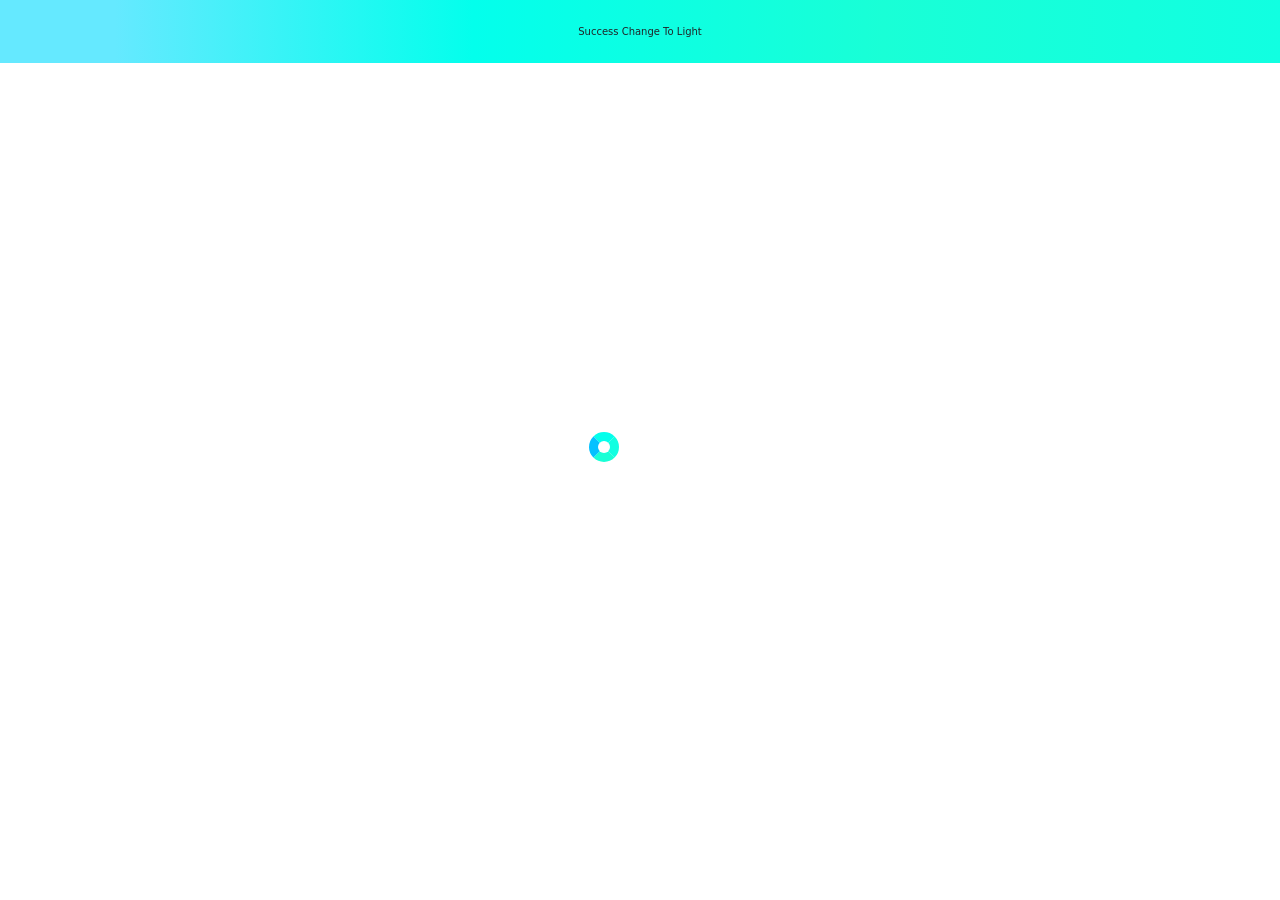
==== commit 7d0597ea: "ganti animek" ====
--- a/index.html
+++ b/index.html
@@ -1,101 +1,306 @@
 <!DOCTYPE html>
-<html lang="en">
-  <head>
-    <!-- Google SEO  -->
-    <meta name="google-site-verification" content="6JyPQefQInzqKGO1cXqAmDMa7gPZoqFRdjIDSyFkRo8" />
+<html>
+<head>
+    <meta name="theme-color" content="#0BF3C5"/>
+    <meta charset="UTF-8">
+    <meta name="viewport" content="width=device-width, initial-scale=1">
+    <meta content="Gchan / google chan adalah sebuah website untuk melakukan request kepada web yang memiliki kemampuan untuk 'search engine', atau anda bisa menggunakan layanan aplikasi berbasis website yang tersedia disini" name="description" />
+    <title>Google Chan v3.2</title>
+            <!-- bootstrap -->
+     <link href="./framework/css/bootstrap.min.css" rel="stylesheet">
+    <script src="./framework/js/bootstrap.bundle.min.js" type="text/javascript"></script>
+            <!---->
+    <link href="https://cdn.jsdelivr.net/npm/bootstrap@5.1.0/dist/css/bootstrap.min.css" rel="stylesheet" integrity="sha384-KyZXEAg3QhqLMpG8r+8fhAXLRk2vvoC2f3B09zVXn8CA5QIVfZOJ3BCsw2P0p/We" crossorigin="anonymous">
+    <!-- icon -->
+    <link rel="shortcut icon" href="https://gchan1319.github.io/img/gw.jpg"/>
+    <link rel="stylesheet" href="NewStyle.css" type="text/css" media="all" />
+   <script src="./framework/jquery-3.6.0.min.js" type="text/javascript" charset="utf-8"></script>
+    <!-- css inner -->
+    <style type="text/css" media="all">
+      .spinner {
+      border-left: 9px solid #05C1FF;
+      border-top: 9px solid rgba(3,255,236,1);
+      border-bottom: 9px solid rgba(25,255,214,1);
+      border-right: 9px solid rgba(17,255,225,1);
+      border-radius: 50%;
+      width: 30px;
+      height: 30px;
+      top: 48%;
+      left: 46%;
+      right: 0;
+      bottom: 0;
+      position: absolute;
+      animation: spin 1s linear infinite;
+      }
+      .spinner-dark {
+      border-left: 9px solid #197371;
+      border-top: 9px solid #1FBE43;
+      border-bottom: 9px solid #1FBE43;
+      border-right: 9px solid #1FBE43;
+      border-radius: 50%;
+      width: 30px;
+      height: 30px;
+      top: 48%;
+      left: 46%;
+      right: 0;
+      bottom: 0;
+      position: absolute;
+      animation: spin 1s linear infinite;
+      }
+      @keyframes spin {
+      0% { transform: rotate(0deg); }
+      100% { transform: rotate(360deg); }
+      }
+      #login_s {
+        transition: 1s;
+        z-index: 9999;
+        max-height: 0;
+        overflow: hidden;
+      }
+      .blend {
+        background: rgb(101,233,255);
+        background: linear-gradient(90deg, rgba(101,233,255,1) 9%, rgba(3,255,236,1) 37%, rgba(25,255,214,1) 69%, rgba(17,255,225,1) 100%);
+      }
+      .musicbtn {
+        position: fixed;
+        left: 25px;
+        top: 150px;
+        width: 50px;
+        height: 50px;
+        border-radius: 50%;
+        background: rgb(101,233,255);
+        background: linear-gradient(90deg, rgba(101,233,255,1) 9%, rgba(3,255,236,1) 37%, rgba(25,255,214,1) 69%, rgba(17,255,225,1) 100%);
+      }
+      .musicmuted {
+        animation: spin 5s linear infinite;
+      }
+      .music {
+        animation: spin 2s linear infinite;
+      }
+      #nav {
+        z-index: 1;
+      }
+      .fb-dark {
+        fill: #0A1FFF;
+      }
+      .ig-dark {
+        fill: url(#rg);
+      }
+      .ig-dark:hover,.fb-dark:hover {
+        fill: #fff;
+      }
+      .fb-light:hover{
+        fill: #0A1FFF;
+      }
+      .ig-light:hover{
+       fill: url(#rg);
+      }
+      #hero:hover {
+       transition: all 1s  ease-in-out;
+       transform-origin: center center;
+       filter: brightness(100%) saturate(150%);
+      }
+      .bi {
+        vertical-align: -.125em;
+      }
+      .sctop {
+        max-height: 0;
+      }
+      .dropdown-menu p:hover {
+        background-color: #fff;
+        color: #000;
+      }
+    </style>
+   <!-- -->
+    <script src="https://cdn.jsdelivr.net/npm/bootstrap@5.1.0/dist/js/bootstrap.bundle.min.js" integrity="sha384-U1DAWAznBHeqEIlVSCgzq+c9gqGAJn5c/t99JyeKa9xxaYpSvHU5awsuZVVFIhvj" crossorigin="anonymous"></script>
+</head>
+<body id="body" class="relative">
+  <div id="preload">
+    <div id="spinner" class="spinner"></div>
+  </div>
+  <nav class="navbar blend mb-3 navbar-expand-lg navbar-light nav navbar-expand-sm" id="nav">
+  <div class="container-fluid">
+    <label for="nama"><a class="navbar-brand dropdown-toggle" id="login-toggle" onclick="login()"><img id="logo" src="" width="50" height="50" alt="" class="rounded-circle d-inline-block align-text-top" /><a></label>
+      
+    <button id="btnNav" class="navbar-toggler" type="button" data-bs-toggle="collapse" data-bs-target="#navbarSupportedContent" aria-controls="navbarSupportedContent" aria-expanded="false" aria-label="Toggle navigation">
+      <span class="navbar-toggler-icon"></span>
+      
+    </button>
+    <div class="mb-2 collapse navbar-collapse" id="navbarSupportedContent">
+      <ul class="navbar-nav me-auto mb-2 mb-lg-0">
+        <li class="nav-item">
+          <a class="nav-link active" aria-current="page" href="#">Home</a>
+        </li>
+        <!-- dropdown -->
+        <li class="nav-item dropdown">
+          <a class="nav-link dropdown-toggle" href="#" id="navbarDropdown" role="button" data-bs-toggle="dropdown" aria-expanded="false">
+            Menu
+          </a>
+          <ul class="dropdown-menu" aria-labelledby="navbarDropdown">
+            <li><hr class="dropdown-division"/></li>
+            <li><p class="dropdown-item">Application :</p></li>
+            <li><a class="dropdown-item" href="./Kalkulator">Kalkulator</a></li>
+            <li><a class="dropdown-item" href="./copas-font">Copas Font</a></li>
+            <li><a class="dropdown-item" href="./kalku-bot">Copas Kalkulator</a></li>
+            <li><a class="dropdown-item" href="./Stop-watch">Stop Watch</a></li>
+            <li><a class="dropdown-item" href="./covid">Covid Tracker</a></li>
+            <li><hr class="dropdown-division"/></li>
+            <li><p class="dropdown-item">Game :</p></li>
+            <li><a class="dropdown-item" href="#">Gunting,Batu,Kertas</a></li>
+            <li><hr class="dropdown-division"/></li>
+            <li><p class="dropdown-item">Have Fun :</p></li>
+            <li><a class="dropdown-item" href="./prank">Prank</a></li>
+            <li><a class="dropdown-item" href="./Zippy">Zippy</a></li>
+            <li><hr class="dropdown-division"></li>
+            <li><p class="dropdown-item">Donate :</p></li>
+            <li><a class="dropdown-item" href="./donasi/Dana.html">Dana</a></li>
+            <li><a href="./donasi/Gopay.html" class="dropdown-item">Gopay</a></li>
+            <li><a href="./donasi/Pulsa.html" class="dropdown-item">Pulsa</a></li>
+            <li><hr class="dropdown-division"/></li>          </ul>
+        </li>
+      </ul>
+     <form oninput="fbi()" id="fr" class="d-flex" action="https://google.com/search" target="_blank" method="get">
+        <input id="i" name="q" class="form-control me-2" type="search" placeholder="Search" aria-label="Search">
+        <button onclick="search()" id="btnsearch" class="btn btn-outline-primary" type="button">Search</button>
+      </form>
+    </div>
+  </div>
+</nav>
+<div id="login_s" class="blend container-fluid mb-3 clearfix fixed-top overflow-hidden">
+  <div id="L1">
+    <h4 class="text-light text-center mt-5">Login :</h4>
+    <label class="d-block" for="nama">Username :</label>
+    <input type="text" name="" id="nama" value="" class="form-control L-input" />
+     <label for="umur" class="d-block">Age :</label>
+     <input type="number" name="" id="umur" value="" class="form-control L-input" />
+     <button onclick="login_send()" class="btn btn-outline-primary float-end mt-2 mb-2" type="button">Selesai</button>
+     </div>
+     <div class="d-none" id="L2">
+       <h4 class="mt-5 text-light text-center">Data Login :</h4>
+       <label for="user" class="form-control mb-3">Username : <p class="" id="user"></p></label>
+       <label for="user" class="form-control mb-3">Age : <p class="d-inline" id="age"></p></label>
+       <label for="ip" class="form-control mb-3">IP Address : <p class="d-inline" id="ip"></p></label>
+       <label for="device" class="form-control mb-3">Device : <p class="d-inline" id="device"></p></label>
+       <button type="button" class="btn btn-outline-primary float-end mb-3" onclick="cek()">close</button>
+     </div>
+</div>
+<div class="container-fluid">
+  <div class="px-1 py-4 blend" id="notif">
+    Hello world !
+  </div>
+  <!-- Command
+  <div class="input-command d-none">
+    <input class="form-control bg-auto d-inline-block" type="text" name="command" id="command" value="" placeholder="input command ..." />
+    <button style="font-size:10px;" onclick="command()" class="d-inline-block btn btn-outline-primary text-auto bg-auto" type="button">Execute</button>
+  </div> 
+  -->
+  
+<div id="searchMenu" class="text-center">
+<!--
+<div class="input-group">
+  <select class="form-select absolute-top" id="inputGroupSelect01" aria-label="Example select with button addon">
+    <option selected>Choose Search Engine</option>
+    <option value="google">google</option>
+    <option value="duck">duckDuckGo</option>
+    <option value="yahoo">yahoo</option>
+    <option value="yandex">yandex</option>
+    <option value="bing">bing</option>
+    <option value="youtube">youtube</option>
+    <option value="playstore">playstore</option>
+    <option value="ecosia">ecosia</option>
+    <option value="kusonime">kusonime</option>
+    <option value="ask">ask</option>
+    <option value="samehadaku">samehadaku</option>
+  </select>
+  <button class="btn btn-outline-primary" onclick="pilih()" type="button">Pilih</button>
+  </div>
+  -->
+  <div id="content" class="zooming">
+    <img style="display:none;" class="img-fluid mx-auto bg-auto" id="hero" alt="waifu" />
+    <figure class="mt-3 text-center">
+      <figcaption class="blockquote-footer text-auto">
+        Source Image : <a id="sc" class="text-decoration-none" href="" target="_blank">Click This</a>
+      </figcaption>
+    </figure>
+  </div>
+</div>
+</div>
+<audio id="music"></audio>
+<div class="container-fluid" id="resultSEO">
+  <div class="float-start"></div>
+  <button id="btnClearResult" type="button" class="float-end d-none btn btn-outline-primary btn-clear" onclick="clearSearchResult()">x</button>
+</div>
+<style type="text/css" media="all">
+  .judul-search img {
+    width: 15px;
+    height: 15px;
+    margin-right: 1px;
+  }
+  .judul-search h1 {
+    font-size: 15px;
+  }
+  .search-desc p {
+    font-size: 10px;
+  }
+  a {
+    text-decoration: none;
+  }
+  .container-search {
+    margin-bottom: 3px;
+  }
+  
+</style>
+<div class="container-fluid">
+  <footer class="d-flex Flex justify-content-between align-items-center py-3 my-4 border-top">
+    <div class="col-md-4 d-flex align-items-center">
+      <a href="https://github.com/Mr-Paradox13" target="_blank" class="mb-3 me-2 mb-md-0 text-muted text-decoration-none lh-1">
+        <img width="25px" height="25px" class="author" src="img/gw.jpg" alt="me" />
+      </a>
+      <span class="text-auto">&copy; <b><z id="fy"></z></b>, Made By <a href="" class="text-decoration-none">Fian</a></span>
+    </div>
 
-    <!-- Google Tag Manager -->
-    <script>(function(w,d,s,l,i){w[l]=w[l]||[];w[l].push({'gtm.start':
-    new Date().getTime(),event:'gtm.js'});var f=d.getElementsByTagName(s)[0],
-    j=d.createElement(s),dl=l!='dataLayer'?'&l='+l:'';j.async=true;j.src=
-    'https://www.googletagmanager.com/gtm.js?id='+i+dl;f.parentNode.insertBefore(j,f);
-    })(window,document,'script','dataLayer','GTM-PNHKC77');</script>
+    <ul class="icon-footer col-md-4 justify-content-end list-unstyled d-flex">
+      <li class="ms-3"><a class="text-muted" href="https://instagram.com/himitsu_000" target="_blank"><svg class="bi ig ig-light" width="100%" height="100%"><use xlink:href="#instagram"/></svg></a></li>
+      <li class="ms-3"><a class="text-muted" href="https://www.facebook.com/fianskuy" target="_blank"><svg class="bi fb fb-light" width="100%" height="100%"><use xlink:href="#facebook"/></svg></a></li>
+      <li id="tema" class="ms-3 moon"></li>
+    </ul>
+  </footer>
+</div>
+
+<svg xmlns="http://www.w3.org/2000/svg" style="display: none;">
+  <symbol id="facebook" viewBox="0 0 16 16">
+    <path d="M16 8.049c0-4.446-3.582-8.05-8-8.05C3.58 0-.002 3.603-.002 8.05c0 4.017 2.926 7.347 6.75 7.951v-5.625h-2.03V8.05H6.75V6.275c0-2.017 1.195-3.131 3.022-3.131.876 0 1.791.157 1.791.157v1.98h-1.009c-.993 0-1.303.621-1.303 1.258v1.51h2.218l-.354 2.326H9.25V16c3.824-.604 6.75-3.934 6.75-7.951z" />
+  </symbol>
+  <symbol id="instagram" viewBox="0 0 16 16">
+    <path d="M8 0C5.829 0 5.556.01 4.703.048 3.85.088 3.269.222 2.76.42a3.917 3.917 0 0 0-1.417.923A3.927 3.927 0 0 0 .42 2.76C.222 3.268.087 3.85.048 4.7.01 5.555 0 5.827 0 8.001c0 2.172.01 2.444.048 3.297.04.852.174 1.433.372 1.942.205.526.478.972.923 1.417.444.445.89.719 1.416.923.51.198 1.09.333 1.942.372C5.555 15.99 5.827 16 8 16s2.444-.01 3.298-.048c.851-.04 1.434-.174 1.943-.372a3.916 3.916 0 0 0 1.416-.923c.445-.445.718-.891.923-1.417.197-.509.332-1.09.372-1.942C15.99 10.445 16 10.173 16 8s-.01-2.445-.048-3.299c-.04-.851-.175-1.433-.372-1.941a3.926 3.926 0 0 0-.923-1.417A3.911 3.911 0 0 0 13.24.42c-.51-.198-1.092-.333-1.943-.372C10.443.01 10.172 0 7.998 0h.003zm-.717 1.442h.718c2.136 0 2.389.007 3.232.046.78.035 1.204.166 1.486.275.373.145.64.319.92.599.28.28.453.546.598.92.11.281.24.705.275 1.485.039.843.047 1.096.047 3.231s-.008 2.389-.047 3.232c-.035.78-.166 1.203-.275 1.485a2.47 2.47 0 0 1-.599.919c-.28.28-.546.453-.92.598-.28.11-.704.24-1.485.276-.843.038-1.096.047-3.232.047s-2.39-.009-3.233-.047c-.78-.036-1.203-.166-1.485-.276a2.478 2.478 0 0 1-.92-.598 2.48 2.48 0 0 1-.6-.92c-.109-.281-.24-.705-.275-1.485-.038-.843-.046-1.096-.046-3.233 0-2.136.008-2.388.046-3.231.036-.78.166-1.204.276-1.486.145-.373.319-.64.599-.92.28-.28.546-.453.92-.598.282-.11.705-.24 1.485-.276.738-.034 1.024-.044 2.515-.045v.002zm4.988 1.328a.96.96 0 1 0 0 1.92.96.96 0 0 0 0-1.92zm-4.27 1.122a4.109 4.109 0 1 0 0 8.217 4.109 4.109 0 0 0 0-8.217zm0 1.441a2.667 2.667 0 1 1 0 5.334 2.667 2.667 0 0 1 0-5.334z" />
+  </symbol>
+  <symbol id="twitter" viewBox="0 0 16 16">
+    <path d="M5.026 15c6.038 0 9.341-5.003 9.341-9.334 0-.14 0-.282-.006-.422A6.685 6.685 0 0 0 16 3.542a6.658 6.658 0 0 1-1.889.518 3.301 3.301 0 0 0 1.447-1.817 6.533 6.533 0 0 1-2.087.793A3.286 3.286 0 0 0 7.875 6.03a9.325 9.325 0 0 1-6.767-3.429 3.289 3.289 0 0 0 1.018 4.382A3.323 3.323 0 0 1 .64 6.575v.045a3.288 3.288 0 0 0 2.632 3.218 3.203 3.203 0 0 1-.865.115 3.23 3.23 0 0 1-.614-.057 3.283 3.283 0 0 0 3.067 2.277A6.588 6.588 0 0 1 .78 13.58a6.32 6.32 0 0 1-.78-.045A9.344 9.344 0 0 0 5.026 15z" />
+  </symbol>
+</svg>
+<!-- svg for instagram -->
+<svg width="0" height="0">
+  <radialGradient id="rg" r="150%" cx="30%" cy="107%">
+    <stop stop-color="#fdf497" offset="0" />
+    <stop stop-color="#fdf497" offset="0.05" />
+    <stop stop-color="#fd5949" offset="0.45" />
+    <stop stop-color="#d6249f" offset="0.6" />
+    <stop stop-color="#285AEB" offset="0.9" />
+  </radialGradient>
+</svg>
+        <!-- Optional JavaScript -->
+        <!-- -->
+    <script src="https://code.jquery.com/jquery-3.6.0.min.js" integrity="sha256-/xUj+3OJU5yExlq6GSYGSHk7tPXikynS7ogEvDej/m4=" crossorigin="anonymous"></script>
+    <script src="./framework/js.cookie.min.js" type="text/javascript" charset="utf-8"></script>
     
-    <!-- Google tag (gtag.js) -->
-    <script async src="https://www.googletagmanager.com/gtag/js?id=G-BK7BMLEF6V"></script>
-    <script>
-      window.dataLayer = window.dataLayer || [];
-      function gtag(){dataLayer.push(arguments);}
-      gtag('js', new Date());
-    
-      gtag('config', 'G-BK7BMLEF6V');
+    <!-- my script -->
+    <script src="newGchan.js" type="text/javascript" charset="utf-8"></script>
+    <script src="FBI.js" type="text/javascript" charset="utf-8"></script>
+    <script src="search.js" type="text/javascript" charset="utf-8"></script>
+    <script src="typed.min.js" type="application/javascript" charset="utf-8"></script>
+    <script type="text/javascript" charset="utf-8">
+    let year = new Date().getFullYear();
+    $("#fy").html(year);
     </script>
-    <!-- Primary Meta Tags -->
-    <meta charset="utf-8" />
-    <meta name="viewport" content="width=device-width, initial-scale=1" />
-    <meta name="theme-color" content="#067aff" />
-    <meta name="msapplication-navbutton-color" content="#067aff">
-    <meta name="apple-mobile-web-app-status-bar-style" content="#067aff">
-    <meta name="google" content="nositelinkssearchbox" />
-    
-    <meta name="keywords" content="fiandev, portfolio, frontend, backend, web developer, developer, coder, programmer, freelancer, Fian">
-    <meta name="robots" content="index, follow">
-    <meta http-equiv="Content-Type" content="text/html; charset=utf-8">
-    <meta name="language" content="english">
-    <meta name="revisit-after" content=" days">
-    <meta name="author" content="fiandev">
-    <meta name="hostname" content="vercel.app">
-    <meta name="description" content="Hi everyone, I'm Fian junior software engineer and fullstack web developer from Indonesia 🇮🇩, I'm very interested in the world of programming, my favorite language is javascript, Python, And PHP.">
-    
-    <!-- Open Graph / Facebook -->
-    <meta property="og:site_name" content="fiandev portfolio">
-    <meta property="og:title" content="fiandev portfolio">
-    <meta property="og:type" content="website">
-    <meta property="og:url" content="https://fiandev.vercel.app/">
-    
-    <!-- Facebook Meta Tags -->
-    <meta property="og:description" content="Hi everyone, I'm Fian junior software engineer and fullstack web developer from Indonesia 🇮🇩, I'm very interested in the world of programming, my favorite language is javascript, Python, And PHP.">
-    <meta property="og:image" content="https://fiandev.vercel.app/graph.png">
-  
-    <!-- Twitter Meta Tags -->
-    <meta name="twitter:card" content="summary_large_image">
-    <meta property="twitter:domain" content="fiandev.vercel.app">
-    <meta property="twitter:url" content="https://fiandev.vercel.app">
-    <meta name="twitter:title" content="fiandev portfolio">
-    <meta name="twitter:description" content="Hi everyone, I'm Fian junior software engineer and fullstack web developer from Indonesia 🇮🇩, I'm very interested in the world of programming, my favorite language is javascript, Python, And PHP.">
-    <meta name="twitter:image" content="https://fiandev.vercel.app/graph.png">
-  
-    <!-- Meta Tags Generated via https://www.opengraph.xyz -->
-    <meta property="og:image:secure_url" content="https://fiandev.vercel.app/graph.png">
-    <meta property="og:image:alt" content="fiandev photo's">
-    <meta property="article:section" content="portfolio">
-    <meta property="article:author" content="fiandev">
-    <meta property="article:tag" content="fiandev">
-    
-    <!-- Preconnect -->
-    <link rel="preconnect" href="https://www.google.com" crossorigin>
-    <link rel="preconnect" href="https://fonts.google.com" crossorigin>
-  
-    <link rel="preconnect" href="https://www.google-analytics.com" crossorigin>
-    <link rel="preconnect" href="https://www.googletagmanager.com" crossorigin>
-    <link rel="preconnect" href="https://stats-g-doubleclick.net" crossorigin>
-    
-    <link rel="dns-prefetch" href="https://www.google-analytics.com">
-    <link rel="dns-prefetch" href="https://www.google.com">
-    
-    <link rel="canonical" href="https://fiandev.vercel.app/">
-    <link rel="search" type="application/opensearchdescription+xml" href="/opensearch.xml" title="fiandev portfolio">
-  
-    <!-- Icons -->
-    <link rel="apple-touch-icon" sizes="180x180" href="/apple-touch-icon.png">
-    <link rel="icon" type="image/png" sizes="32x32" href="/favicon-32x32.png">
-    <link rel="icon" type="image/png" sizes="16x16" href="/favicon-16x16.png">
-    
-    <!-- itemprop -->
-    <meta itemprop="image" content="https://fiandev.vercel.app/graph.png">
-    <meta itemprop="name" content="fiandev portfolio">
-    
-    <!-- Manifest -->
-    <link rel="manifest" href="/manifest.json" />
-    
-    <!-- Title -->
-    <title>fiandev portfolio</title>
-    <script type="module" crossorigin src="/assets/index-4e263908.js"></script>
-    <link rel="stylesheet" href="/assets/index-3f063b8d.css">
-  </head>
-  <body>
-    <noscript>You need to enable JavaScript to run this app.</noscript>
-    <div id="root"></div>
-    
-  </body>
-</html>
+</body>
+</html>
--- a/NewStyle.css
+++ b/NewStyle.css
@@ -0,0 +1,89 @@
+#preload {
+  z-index:999;
+  width:100%;
+  height:100%;
+  background-color:#fff;
+  position:absolute;
+  top:0;
+  bottom:0;
+  left:0;
+  right:0;
+}
+.author {
+  border-radius: 5px;
+}
+.link-search:hover {
+  background-color: skyblue;
+  opacity: .8;
+}
+.author:hover {
+  transition: 1s;
+  transform: rotate(360deg);
+  border-radius: 50%;
+  filter: saturate(150%);
+}
+#tema {
+  background-color: #000;
+  border-radius: 50%;
+}
+.icon-footer li {
+  width: 30px;
+  height: 30px;
+}
+.moon {
+  background-image: url("img/moon.jpg");
+  background-size: cover;
+  background-position: center;
+}
+.sun {
+  background-image: url("img/sun.jpg");
+  background-size: cover;
+  background-position: center;
+}
+body{
+  transition: 1s all;
+}
+.input-command {
+  position: absolute;
+  left: 10px;
+  top: 50%;
+}
+#command {
+  width: 100px;
+  font-size: 10px;
+  box-shadow: 0 0 3px 1px rgb(10,88,202);
+}
+#notif {
+  width: 100%;
+  font-size: 10px;
+  /*box-shadow: 0 0 3px 1px rgb(10,88,202);*/
+  text-align: center;
+  position: absolute;
+  z-index: 99999999;
+  top: 0;
+  left: 0;
+  right: 0;
+  transform: translateY(-200%);
+  transition: .8s;
+}
+.mrq- {
+  animation: mrq 3s linear infinite;
+  transition: 1s;
+  display: inline-block;
+}
+.container-fluid,#L2 {
+  overflow-x: hidden;
+}
+@keyframes mrq {
+  10% {
+    transform: translateX(0%);
+  }
+  
+  50% {
+    transform: translateX(-50%);
+  }
+  
+  90% {
+    transform: translateX(-110%);
+  }
+}
